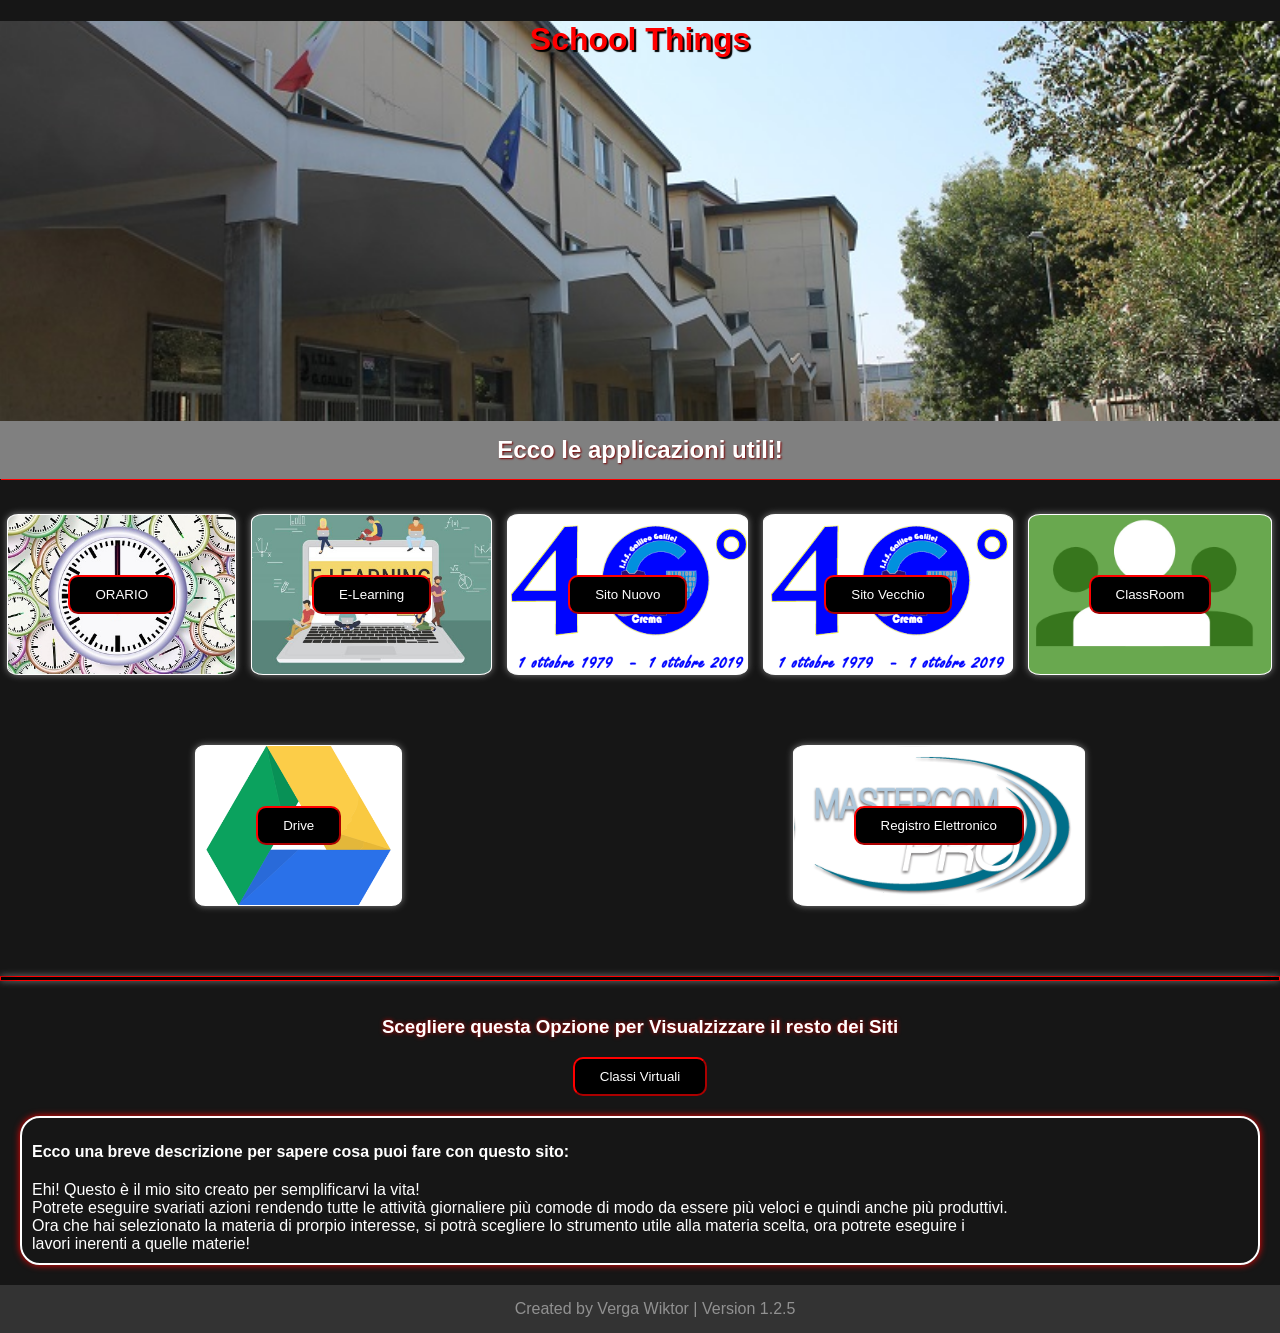
==== Sito_Scuola 2.0/index.html @ eb0685fd "Add files via upload" ====
<!DOCTYPE html>
<html lang="en">
    <link href="Style.css" rel="stylesheet" type="text/css" />
    <head>
        <link rel="shortcut icon" type="image7x-icon" href="Logo.ico" />
        <meta charset="UTF-8">
        <meta name="viewport" content="width=device-width, initial-scale=1.0">
        <title>School Things</title>
    </head>
<body>
    <header>
        <h1 class="titolo">School Things</h1>
    </header>

    <section class="divisione">
        <h2>Ecco le applicazioni utili!</h2>
    </section>

    <section>
        <div class="OR"><a href="Pagine/ORARIO.html"><button>ORARIO</button></a></div>
        <div class="EL"><a href="https://elearning.galileicrema.it" target="_blank"><button>E-Learning</E-Learning></button></a></div>
        <div class="SN"><a href="http://www.galileicrema.it" target="_blank"><button>Sito Nuovo</button></a></div>
        <div class="SV"><a href="http://www.galileicrema.it:8080/intraitis/generale/main.asp" target="_blank"><button>Sito Vecchio</button></a></div>
        <div class="ClassRoom"><a href="https://classroom.google.com/u/1/h" target="_blank"><button>ClassRoom</button></a></div>
        <div class="Drive"><a href="https://drive.google.com/drive/u/1/my-drive" target="_blank"><button>Drive</button></a></div>
        <div class="RE"><a href="https://galilei-cr-sito.registroelettronico.com/login/" target="_blank"><button>Registro Elettronico</button></a></div>
    </section>

    <div class="divisione2"></div>

        <h3>Scegliere questa Opzione per Visualzizzare il resto dei Siti</h3>

    <section>
        <nav class="RG"><a href="Pagine/ST_O.html"><button class="Rg">Classi Virtuali</button></a></nav>
    </section>

    <section class="descrizione">
        <h4>Ecco una breve descrizione per sapere cosa puoi fare con questo sito:</h4>
        <p>
            Ehi! Questo è il mio sito creato per semplificarvi la vita!<br/>
            Potrete eseguire svariati azioni rendendo tutte le attività giornaliere più comode di modo da essere più veloci e quindi anche più produttivi.<br/>
            Ora che hai selezionato la materia di prorpio interesse, si potrà scegliere lo strumento utile alla materia scelta, ora potrete eseguire i<br/>
            lavori inerenti a quelle materie!
        </p>
    </section>
</body>
<footer>
    Created by Verga Wiktor | Version 1.2.5
</footer>
</html>
---- Sito_Scuola 2.0/Style.css ----
/* CORPO CENTRALE */

body{
    background-color: rgb(22, 22, 22);
    color: white;
    margin: 0;
    padding: none;
    font-family: Arial, Helvetica, 'Segoe UI', Tahoma, Geneva, Verdana, sans-serif;
}
.titolo{
    color: red;
    text-shadow: black 2px 2px 1px;
    font-size: xx-large;
}
.titolo_CV{
    color: red;
    text-shadow: black 1px 2px 0px;
    font-size: xx-large;
}
header{
    background: black;
    background-image: url(Immagini/home.jpg);
    background-size: 100%;
    background-position: center;
    height: 400px;
}
header.CV{
    background: black;
    background-image: url(Immagini/Classe\ Virtuale.png);
    background-size: 100%;
    background-position: center;
    height: 400px;
}
header.Orario{
    background: black;
    background-image: url(Immagini/home.jpg);
    background-size: 100%;
    background-position: center;
    text-align: center;
    font-family: Arial, Helvetica, 'Segoe UI', Tahoma, Geneva, Verdana, sans-serif;
    height: 300px;
}
header.err{
    background: black;
    background-image: url(Immagini/errore.jpg);
    background-size: 2000px;
    background-position: center;
    text-align: center;
    font-family: Arial, Helvetica, 'Segoe UI', Tahoma, Geneva, Verdana, sans-serif;
    height: 350px;
}

/* BOTTONI */

button{
    padding: 10px 25px;
    background-color: black;
    color: white;
    border-color: red;
    border-radius: 10px;
    transition: 0.5s;
}

.RG{
    display: flex;
    margin: auto;
    transition: 0.8s;
}
.Rg:hover{
    padding: 15px 30px;

}
button:hover{
    background-color: white;
    color: black;
    border-color: black;
}

/* SEZIONI */

section.divisione{
    background-color: gray;
    font-family: Arial, Helvetica, 'Segoe UI', Tahoma, Geneva, Verdana, sans-serif;
    box-shadow: red 1px 1px;
    text-align: center;
    padding: 5px;
}
section {
    display: flex;
    flex-wrap: wrap;
    margin: auto;
}
div{
    background: red;
    margin: auto;
    margin-top: 35px;
    margin-bottom: 35px;
    padding: 60px;
    border-radius: 5%;
    box-shadow: gray 0px 0px 7px;
    border: 1px solid white;
}
div.divisione2{
    background-color: black;
    height: 1px;
    padding: 1px;
    border: 1px solid red
}
section.descrizione{
    padding: 5px 0 10px 0;
    border: 2px solid white;
    border-radius: 20px;
    margin: 20px;
    box-shadow: red 0px 0px 7px;
}
section.ScritteOrario{
    padding: 10px;
    margin-left: 40%;
    text-align: center;
    text-shadow: rgb(197, 1, 1) 0px 0px 10px;
}

/* IMMAGINI */

.STA{
    background-image: url(Immagini/STA.jpg);
    background-size: 250px;
    background-position: center;
}
.STO{
    background-image: url(Immagini/STO.jpeg);
    background-size: 100%;
    background-position: center;
}
.ITA{
    background-image: url(Immagini/ITA.jpg);
    background-size: 250px;
    background-position: center;
}
.CHM{
    background-image: url(Immagini/Chimica.jpg);
    background-size: 285px;
    background-position: center;
}
.BIO{
    background-image: url(Immagini/Biologia.jpg);
    background-size: 350px;
    background-position: center;
}
.TEC{
    background-image: url(Immagini/TEC.png);
    background-size: 100%;
    background-position: center;
}
.ING{
    background-image: url(Immagini/ING.jpg);
    background-size: 250px;
    background-position: center;
}
.ClassRoom{
    background-image: url(Immagini/Classroom.jpg);
    background-size: 155%;
    background-position: center;
}
.Drive{
    background-image: url(Immagini/Drive.png);
    background-size: 650px;
    background-position: center;
}
.HOME{
    background-image: url(Immagini/home_logo.png);
    background-size: 175px;
    background-position: center;
}
.Docs{
    background-image: url(Immagini/GoogleDocs.png);
    background-size: 277px;
    background-position: center;
}
.OR{
    background-image: url(Immagini/OR.jpg);
    background-size: 277px;
    background-position: center;
}
.EL{
    background-image: url(Immagini/EL.jpg);
    background-size: 277px;
    background-position: center;
}
.SN{
    background-image: url(Immagini/Galilei40.png);
    background-color: white;
    background-size: 270px;
    background-position: center;
}
.SV{
    background-image: url(Immagini/Galilei40.png);
    background-color: white;
    background-size: 270px;
    background-position: center;
}
.RE{
    background-image: url(Immagini/mastercom_logo.png);
    background-color: white;
    background-size: 275px;
    background-position: center;
}
.DIR{
    background-image: url(Immagini/DIR.jpg);
    background-size: 250px;
    background-position: center;
    background-repeat: no-repeat;
}
.MAT{
    background-image: url(Immagini/MATE.png);
    background-size: 260px;
    background-position: center;
}
.err_img{
    height: 250px;
    padding: 25px;
    display: flex;
    flex-wrap: wrap;
    margin: auto;
}

/* SCRITTE */

h1.err{
    display: flex;
    margin: auto;
    text-align: center;
    font-family: Arial, Helvetica, 'Segoe UI', Tahoma, Geneva, Verdana, sans-serif;
}
h1{
    text-align: center;
    font-family: Arial, Helvetica, 'Segoe UI', Tahoma, Geneva, Verdana, sans-serif;
}
h3{
    text-align: center;
    text-shadow: rgb(197, 1, 1) 0px 0px 4px;
}
h2.err{
    text-align: center;
    padding: 10px;
    text-shadow: black 0 5px;
    text-shadow: rgb(121, 0, 0) 1px 1px 2px;
}
h2{
    display: flex;
    margin: auto;
    padding: 10px;
    text-shadow: black 0 5px;
    text-shadow: rgb(121, 0, 0) 1px 1px 2px;
}
h4{
    margin: 20px 0 0 10px;
}
p{
    margin: 20px 0 0 10px;
}

/* FOOTER */

footer{
    background-color: rgb(51, 51, 51);
    color: rgb(145, 145, 145);
    padding: 15px;
    text-align: center;
    width: 100%;
}
footer:hover{
    cursor: help;
}

/* MEDIA QUERRY */

@media screen and (max-width: 715px) {
    header {
      height: 250px;
    }
    header.err{
        height: 250px;
        background-size: 700px;
    }
    header.CV{
        height: 250px;
        background-repeat: no-repeat;
    }
}

@media screen and (max-width: 400px) {
    header {
      height: 250px;
      background-size: 120%;
    }
    header.err {
        height: 150px;
        background-size: 500px;
    }
    header.CV{
        height: 150px;
        background-size: 120%;
    }
}

@media screen and (max-width: 350px) {
    header {
        height: 200px;
    }
}

@media screen and (max-width: 300px) {
    header {
        height: 150px;
    }
}
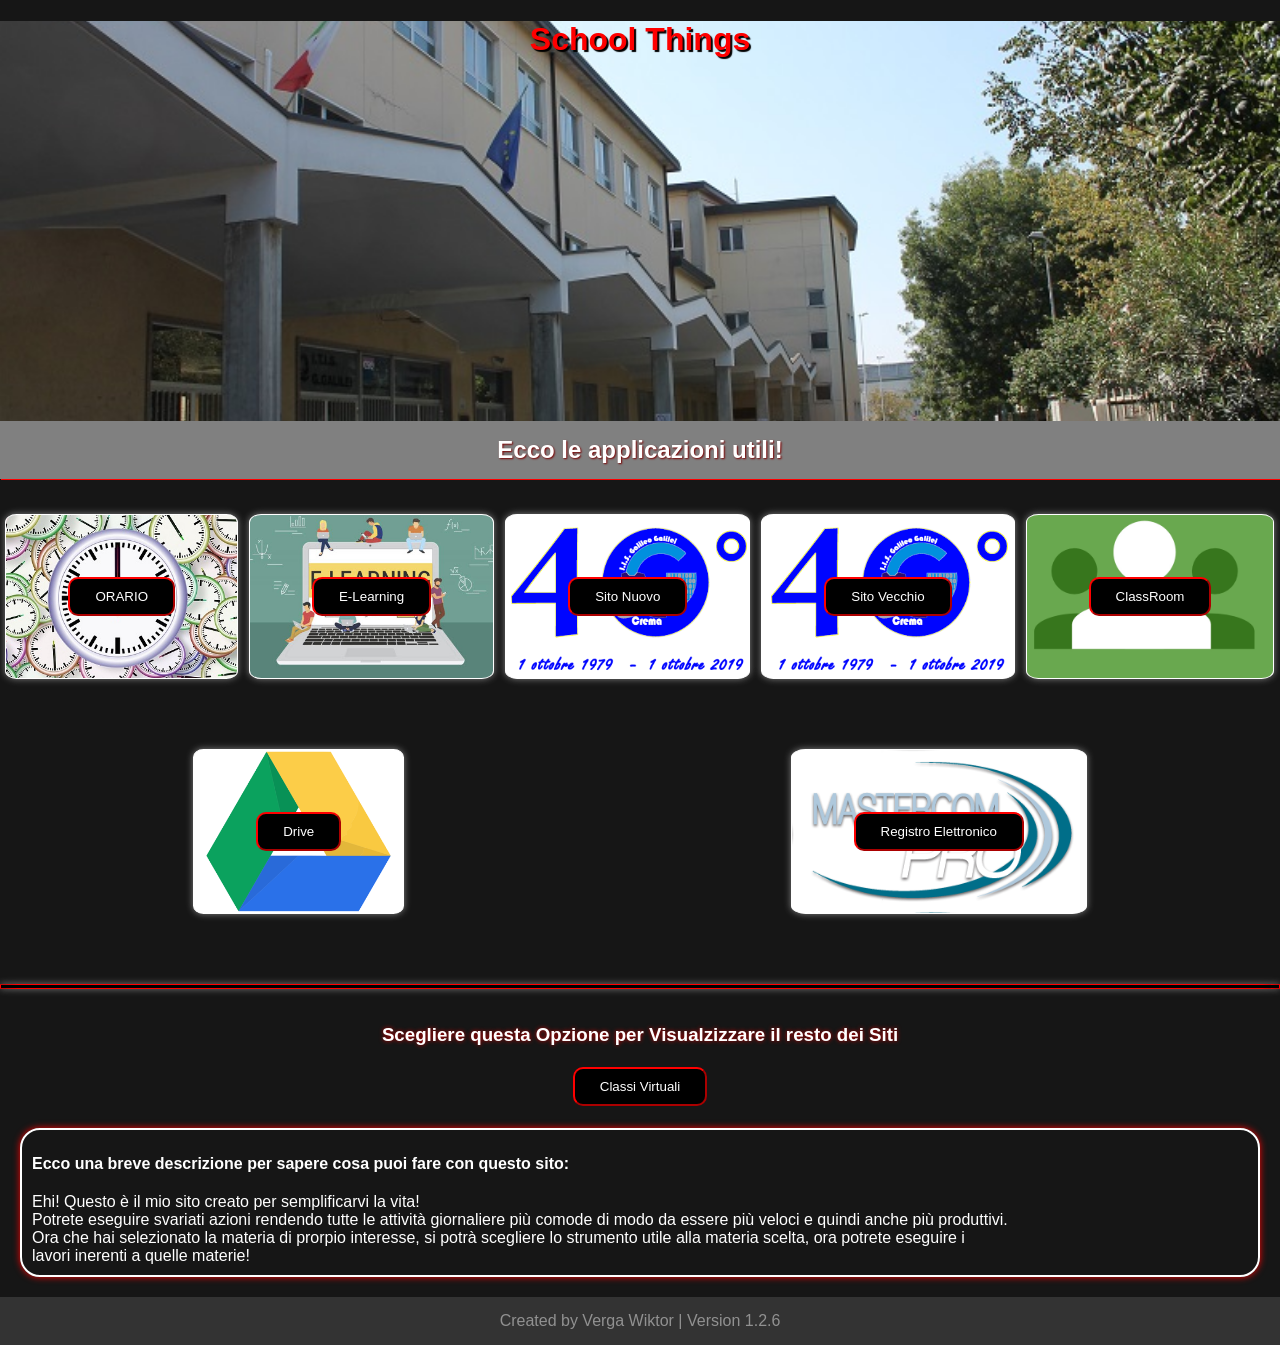
==== commit 16bc97d6: "Add files via upload" ====
--- a/Sito_Scuola 2.0/index.html
+++ b/Sito_Scuola 2.0/index.html
@@ -45,6 +45,6 @@
     </section>
 </body>
 <footer>
-    Created by Verga Wiktor | Version 1.2.5
+    Created by Verga Wiktor | Version 1.2.6
 </footer>
 </html>
--- a/Sito_Scuola 2.0/Style.css
+++ b/Sito_Scuola 2.0/Style.css
@@ -52,9 +52,21 @@
 
 /* BOTTONI */
 
+button.BK{
+    margin-right: 10px;
+    display: inline;
+    background-color: rgb(58, 0, 58);
+}
+button.BK:hover{
+    display: inline;
+    background-color: rgb(0, 0, 0);
+    color: rgb(255, 255, 255);
+    border-color: rgb(255, 255, 255);
+}
 button{
     padding: 10px 25px;
     background-color: black;
+    margin: 2px;
     color: white;
     border-color: red;
     border-radius: 10px;
@@ -99,6 +111,7 @@
     border-radius: 5%;
     box-shadow: gray 0px 0px 7px;
     border: 1px solid white;
+    transition: 0.5s;
 }
 div.divisione2{
     background-color: black;
@@ -119,6 +132,10 @@
     text-align: center;
     text-shadow: rgb(197, 1, 1) 0px 0px 10px;
 }
+#Fis{
+    display: none;
+    border-radius: 5%;
+}
 
 /* IMMAGINI */
 
@@ -202,7 +219,7 @@
 .RE{
     background-image: url(Immagini/mastercom_logo.png);
     background-color: white;
-    background-size: 275px;
+    background-size: 280px;
     background-position: center;
 }
 .DIR{
@@ -222,6 +239,16 @@
     display: flex;
     flex-wrap: wrap;
     margin: auto;
+}
+#FIS{
+    background-image: url(Immagini/Fisica.jpg);
+    background-size: 135%;
+    background-position: top;
+}
+#Fis{
+    background-image: url(Immagini/Fisica.jpg);
+    background-size: 100%;
+    background-position: top;
 }
 
 /* SCRITTE */
@@ -267,7 +294,6 @@
     color: rgb(145, 145, 145);
     padding: 15px;
     text-align: center;
-    width: 100%;
 }
 footer:hover{
     cursor: help;
